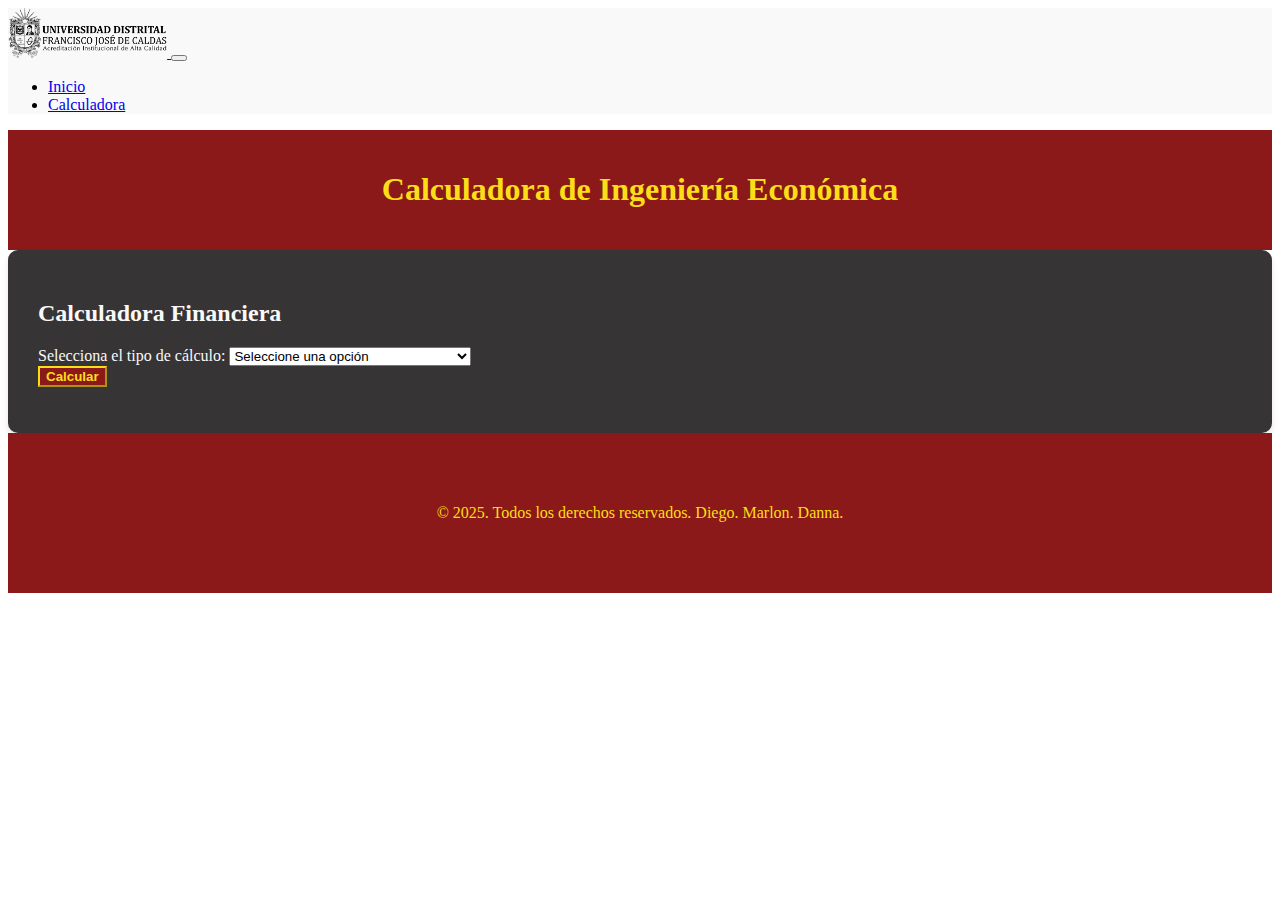
==== components/calculator.html @ f2636e15 "feat: :zap: first version of economic engineering project" ====
<!DOCTYPE html>
<html lang="es">
<head>
    <meta charset="UTF-8">
    <meta name="viewport" content="width=device-width, initial-scale=1.0">
    <link rel="icon" href="/public/favicon.ico" />

    <!-- Application title -->
    <title>Ingeniería Económica | Calculadora</title>
    
    <!-- Bootstrap -->
    <link rel="stylesheet" href="../bootstrap-5.3.3-dist/css/bootstrap.min.css">

    <!-- Styles -->
    <link rel="stylesheet" href="../css/global.css">

    <script defer src="../js/script.js"></script>
</head>
<body class="d-flex flex-column min-vh-100">
    <nav class="navbar navbar-expand-lg navbar-light">
        <div class="container">
            <a class="navbar-brand" href="../index.html">
                <img src="../img/logo.png" alt="Logo">
            </a>
            <button class="navbar-toggler" type="button" data-bs-toggle="collapse" data-bs-target="#navbarNav">
                <span class="navbar-toggler-icon"></span>
            </button>
            <div class="collapse navbar-collapse" id="navbarNav">
                <ul class="navbar-nav ms-auto">
                    <li class="nav-item"><a class="nav-link" href="../index.html">Inicio</a></li>
                    <li class="nav-item"><a class="nav-link" href="./calculator.html">Calculadora</a></li>
                </ul>
            </div>
        </div>
    </nav>
    <header class="header">
        <div class="container">
            <h1>Calculadora de Ingeniería Económica</h1>
        </div>
    </header>
    <main class="container mt-4">
        <section class="main-content">
            <h2 class="text-center text-white">Calculadora Financiera</h2>
            <div class="mb-3 text-white">
                <label for="tipoCalculo" class="form-label">Selecciona el tipo de cálculo:</label>
                <select id="tipoCalculo" class="form-select" onchange="mostrarInputs()">
                    <option value="">Seleccione una opción</option>
                    <option value="interesCompuesto">Interés Compuesto</option>
                    <option value="equivalenciaTasa">Equivalencia de Tasa</option>
                    <option value="anualidadOrdinaria">Anualidad Ordinaria</option>
                    <option value="valorFuturoAnualidad">Valor Futuro de Anualidad</option>
                    <option value="anualidadAnticipada">Anualidad Anticipada</option>
                    <option value="valorFuturoAnualidadAnticipada">Valor Futuro de Anualidad Anticipada</option>
                    <option value="anualidadDiferida">Anualidad Deuda Diferida</option>
                    <option value="tablaAmortizacion">Tabla de Amortización</option>
                    <option value="tablaCapitalizacion">Tabla de Capitalización</option>
                </select>
            </div>
            <div id="formulario" class="mb-3"></div>
            <button class="btn btn-yellow w-100 mt-4" onclick="calcular()">Calcular</button>
            <p id="resultado" class="mt-3 text-center text-white"></p>
        </section>
    </main>
    <footer class="footer text-yellow fw-bold pb-5 mt-auto">
        © 2025. Todos los derechos reservados. Diego. Marlon. Danna.
    </footer>
</body>
</html>
---- css/global.css ----
:root{
    --white: #F9F9F9;
    --red: #8C1919;
    --yellow: #FBDE18;
    --gray: #373435;
}

.text-white{
    color: var(--white);
}

.text-yellow{
    color: var(--yellow);
}

.navbar {
    background-color: var(--white);
}
.navbar-brand img {
    height: 50px;
}
.header {
    background-color: var(--red);
    padding: 20px 0;
    text-align: center;
}
.header h1 {
    color: var(--yellow);
}
.main-content {
    background-color: var(--gray);
    padding: 30px;
    border-radius: 10px;
    box-shadow: 0px 4px 6px rgba(0, 0, 0, 0.1);
}

label{
    color: var(--white);
}

.btn-yellow{
    color: var(--yellow);
    background-color: var(--red);
    border-color: var(--yellow);
    font-weight: bold;
}

.btn-yellow:hover{
    color: var(--red);
    background-color: var(--yellow);
    border-color: var(--red);
}

.footer {
    background-color: var(--red);
    padding:20px 0;
    text-align: center;
    min-height: 100%;
    bottom: 0;
    position: relative;
    height: 120px;
    display: flex;
    justify-content: center;
    align-items: center;
}
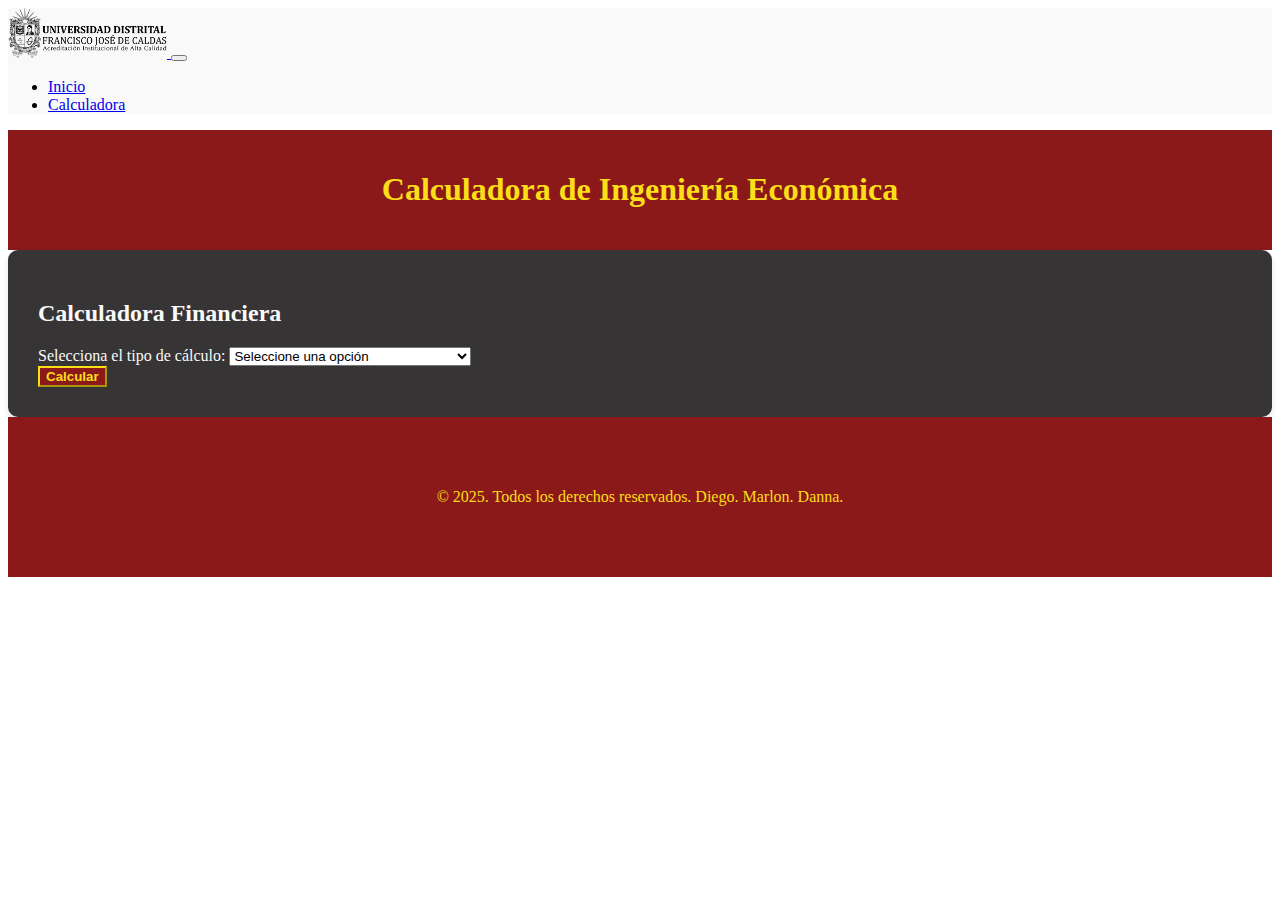
==== commit 9980315d: "Cambios de interfaz, botones y listas en interes simple, interes compuesto, tabla de amortizacion y " ====
--- a/components/calculator.html
+++ b/components/calculator.html
@@ -44,7 +44,8 @@
             <div class="mb-3 text-white">
                 <label for="tipoCalculo" class="form-label">Selecciona el tipo de cálculo:</label>
                 <select id="tipoCalculo" class="form-select" onchange="mostrarInputs()">
-                    <option value="">Seleccione una opción</option>
+                    <option selected>Seleccione una opción</option>
+                    <option value="interesSimple">Interés Simple</option>
                     <option value="interesCompuesto">Interés Compuesto</option>
                     <option value="equivalenciaTasa">Equivalencia de Tasa</option>
                     <option value="anualidadOrdinaria">Anualidad Ordinaria</option>
@@ -56,9 +57,9 @@
                     <option value="tablaCapitalizacion">Tabla de Capitalización</option>
                 </select>
             </div>
-            <div id="formulario" class="mb-3"></div>
+            <div id="formulario" class="mb-4"></div>
             <button class="btn btn-yellow w-100 mt-4" onclick="calcular()">Calcular</button>
-            <p id="resultado" class="mt-3 text-center text-white"></p>
+            <div id="resultado" class="text-white col-auto mt-5"></div>
         </section>
     </main>
     <footer class="footer text-yellow fw-bold pb-5 mt-auto">
--- a/css/global.css
+++ b/css/global.css
@@ -62,4 +62,7 @@
     display: flex;
     justify-content: center;
     align-items: center;
-}+}
+.porcentajes {
+    width: 80px;
+    }